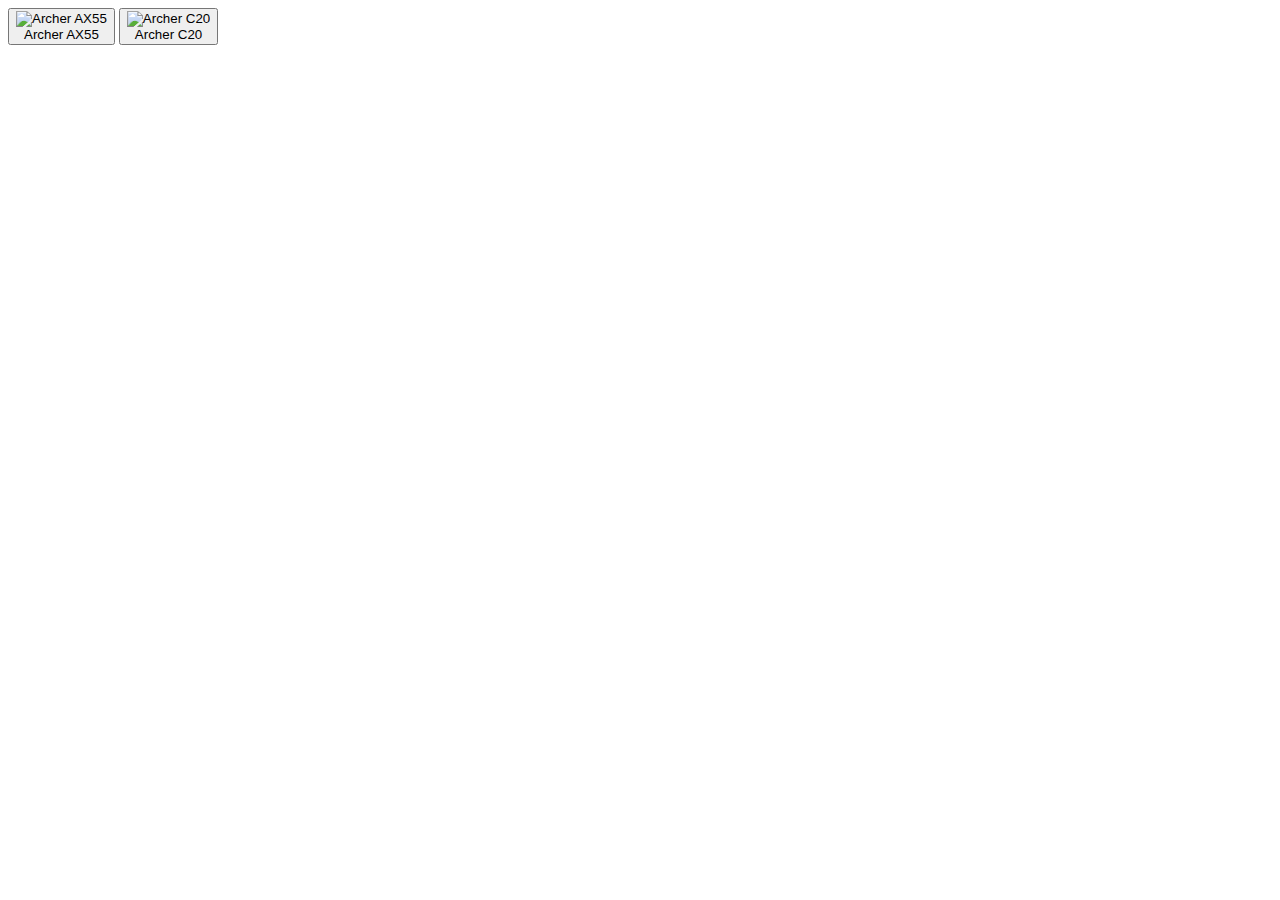
==== remote/index.html @ e611937f "added captions on button" ====
<!DOCTYPE html>
    <head>
    </head>
    <body>
        <button onclick="openURL('http://mkv73.ddns.net:1337')"><img alt="Archer AX55" src="../images/ax55.png" width="50%"><br>Archer AX55</button>
        <button onclick="openURL('http://makashov73.ddns.net:1337')"><img alt="Archer C20" src="../images/c20.png" width="50%"><br>Archer C20</button>
            <script>
                function openURL(url) {
                    window.open(url, '_blank');
                }
            </script>
    </body>
</html>
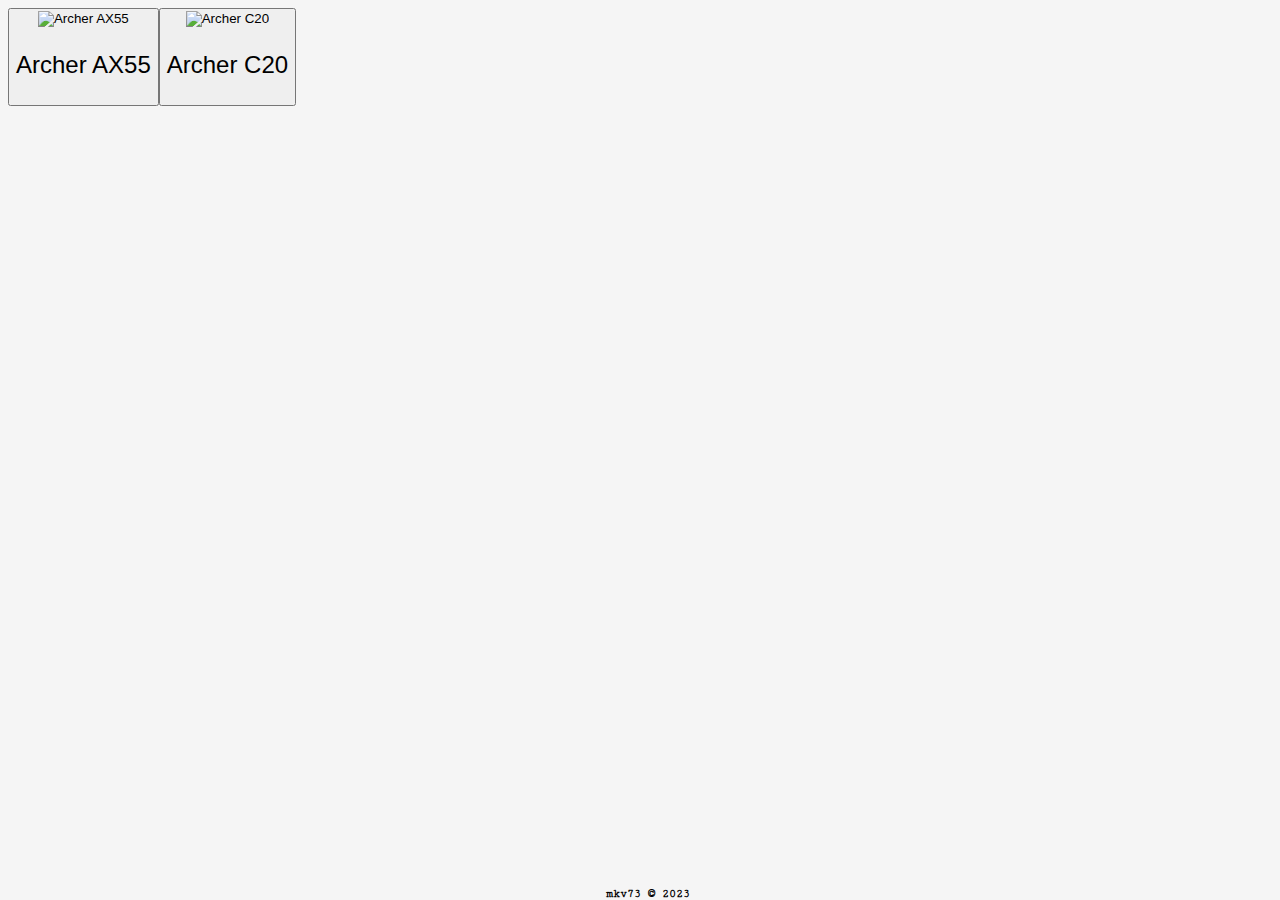
==== commit f95b58b0: "hotfix" ====
--- a/remote/index.html
+++ b/remote/index.html
@@ -1,13 +1,29 @@
 <!DOCTYPE html>
     <head>
+        <title>
+            Remote control
+        </title>
+        <meta name="viewport" content="width=device-width, initial-scale=1">
+        <link rel="stylesheet" type="text/css" href="https://use.fontawesome.com/releases/v6.4.2/css/all.css">
+        <link rel="stylesheet" type="text/css" href="../css/styles.css">
+        <link rel="stylesheet" href="https://fonts.googleapis.com/css?family=Nunito|Cutive+Mono|Open+Sans">
+        <link rel="apple-touch-icon" sizes="180x180" href="../favicon/apple-touch-icon.png">
+        <link rel="icon" type="image/png" sizes="32x32" href="../favicon/favicon-32x32.png">
+        <link rel="icon" type="image/png" sizes="16x16" href="../favicon/favicon-16x16.png">
+        <link rel="manifest" href="../favicon/site.webmanifest">
     </head>
     <body>
-        <button onclick="openURL('http://mkv73.ddns.net:1337')"><img alt="Archer AX55" src="../images/ax55.png" width="50%"><br>Archer AX55</button>
-        <button onclick="openURL('http://makashov73.ddns.net:1337')"><img alt="Archer C20" src="../images/c20.png" width="50%"><br>Archer C20</button>
-            <script>
-                function openURL(url) {
-                    window.open(url, '_blank');
-                }
-            </script>
+        <div id="container">
+            <button onclick="openURL('http://mkv73.ddns.net:1337')"><img alt="Archer AX55" src="../images/ax55.png" width="80%"><p style="font-size:24px">Archer AX55</p></button>
+            <button onclick="openURL('http://makashov73.ddns.net:1337')"><img alt="Archer C20" src="../images/c20.png" width="80%"><p style="font-size:24px">Archer C20</p></button>
+                <script>
+                    function openURL(url) {
+                        window.open(url, '_blank');
+                    }
+                </script>
+        </div>  
+        <footer>
+            mkv73 © 2023
+        </footer> 
     </body>
 </html>--- a/css/styles.css
+++ b/css/styles.css
@@ -0,0 +1,221 @@
+
+html{
+    font-family: 'Open Sans',sans-serif;
+    background: whitesmoke;
+}
+a{
+    text-decoration: none;
+    color: black;
+}
+hr{
+    background: grey;
+}
+#container{
+    position: relative;
+    display: flex;
+}
+footer{
+    display: flex;
+    position: absolute; 
+    bottom: 0;
+    width: 100%;
+    text-align: center;
+    flex-direction: column;
+    font-size: 12px !important;
+    font-weight: bold !important;
+    font-family: 'Cutive Mono',monospace;
+}
+#language{
+    position: relative;
+    display:flex;
+    float: right;
+}
+#profile{
+    flex: 5%;
+    display: block;
+    position: relative;
+    margin: 5% 2% 0 10%;
+    width: 100%;
+    height: 100%;
+}
+#info-cards{
+    flex: 55%;
+    display: block;
+    margin-top: 5%;
+    margin-right: 10%;
+    width: 100%;
+    height: 100%;
+}
+#image{
+    position: relative;
+    overflow: hidden;
+}
+#image,#profile-photo{
+    position: relative;
+    width: 128px;
+    height: 128px;
+    border-radius: 10px;
+    margin: auto;
+}
+#image > a{
+    position: absolute;
+    top:0;
+    left:0;
+    background: rgba(0,0,0,0.5) !important;
+    height: 100%;
+    width: 100%;
+    display: none;
+}
+#image > a > i{
+    -webkit-text-stroke: 1px #ffffffdd;
+    padding: 40%;
+}
+#image:hover a{
+    display: block;
+}
+#name{
+    font-size: 23px !important;
+    line-height: 20px !important;
+}
+#about,.card > ul > li{
+    padding: 0 0 0 15px;
+    position: relative;
+    display: inline-block;
+    width: 100%;
+}
+#about{
+    font-size: 20px !important;
+    padding: 0 !important;
+}
+#name, #about > p{
+    font-weight: bolder;
+    font-family: 'Open Sans', sans-serif;
+}
+#email{
+    font-size: 16px !important;
+    font-weight: bold !important;
+    font-family: 'Cutive Mono',monospace;
+}
+#college,#email,#year-graduation,#education,#more-about,#telephone,#fax{
+    color: #555;
+    font-size: 13.5px;
+}
+strong,span{
+    color: black;
+    font-size: 16px;
+}
+#social-links,#about{
+    display: inline-block;
+}
+#social-links{
+    margin-bottom: 12px;
+    display: flex;
+}
+#social-links a{
+    margin: 0 10px;
+}
+#edit-intro{
+    display: block;
+    color:#097bbf;
+    font-family: 'Nunito', sans-serif;
+}
+.fab{
+    font-size: 2.5em;
+}
+.fab,.fas{
+    color: whitesmoke;
+}
+.far{
+    font-size: 0.8em;
+}
+#about > a{
+    top: 4px;
+    right: 8px;
+}
+.edit{
+    top: 19px;
+    right: 10px;
+}
+#about > a, .edit{
+    position: absolute;
+    font-size: 15px !important;
+}
+.stroke-transparent {
+ -webkit-text-stroke: 1px #000;
+ -webkit-text-fill-color: transparent;
+}
+.blue{
+    color: #097bbf !important;
+    font-size: 13px;
+}
+.stroke-transparent-blue {
+ -webkit-text-stroke: 1px #097bbf;
+ -webkit-text-fill-color: transparent;
+}
+.card{
+    box-shadow: 0 3px 10px 0 rgba(0,0,0,.1);
+    overflow-x: hidden;
+    margin-bottom: 30px;
+    padding: 15px 30px 30px 30px;
+    background-color: #fff;
+    border-radius: 16px;
+}
+.card > p{
+    color: #0e141e;
+    font-weight: bolder;
+    font-size: 18px;
+    line-height: 2;
+}
+.card > p > i{
+    font-size: 18px;
+}
+.card > a{
+    font-weight: 400;
+    font-size: 15px;
+    margin: 0;
+    margin-left: 25px;
+    padding: 0;
+    border: 0;
+    height: auto;
+    background: transparent;
+    color: #097bbf;
+    outline: none;
+    cursor: pointer;
+}
+.card > ul{
+    list-style-type: none;
+}
+.tags{
+    font-size: 17px;
+    font-weight: bolder;
+}
+.tags ~ a{
+    display: none !important;
+}
+.tags span{
+    font-size: 14px;
+    font-weight: normal;
+    color: #0e141e;
+}
+.tags span span{
+    color: #738f93;
+}
+@media screen and (max-width:1090px){
+    #profile{
+        margin-left: 5%;
+    }
+}
+@media screen and (max-width:850px){
+    #container{
+        display: flex;
+        flex-direction: column;
+        align-items: center;
+    }
+    #profile, #info-cards{
+        width: 100%;
+        margin: 0;
+    }
+    .card{
+        margin: 10px 0;
+    }
+}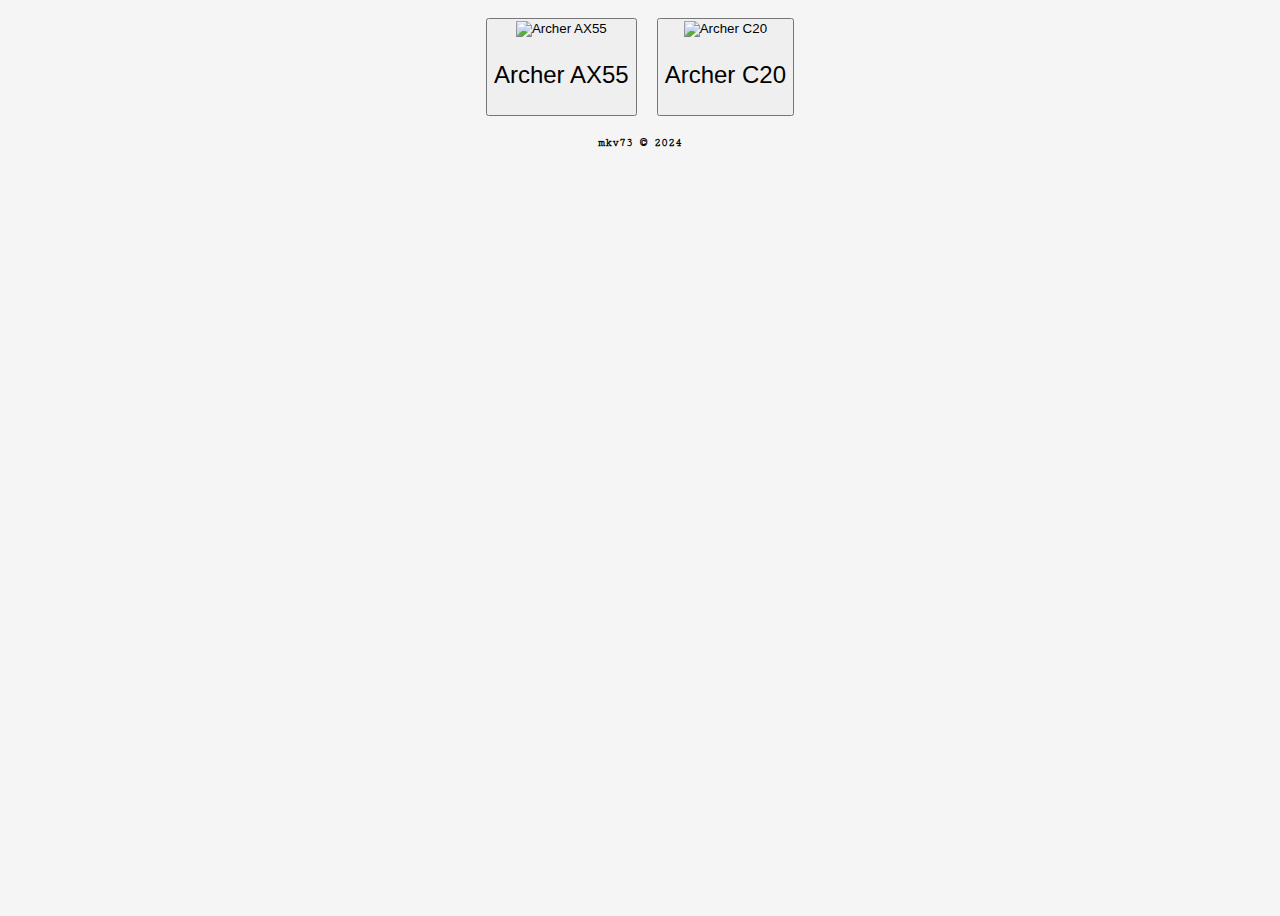
==== commit b76a2403: "date copyright update" ====
--- a/remote/index.html
+++ b/remote/index.html
@@ -14,7 +14,7 @@
     </head>
     <body>
         <div id="container">
-            <button onclick="openURL('http://mkv73.ddns.net:1337')"><img alt="Archer AX55" src="../images/ax55.png" width="80%"><p style="font-size:24px">Archer AX55</p></button>
+            <button onclick="openURL('https://mkv73.ddns.net:1337')"><img alt="Archer AX55" src="../images/ax55.png" width="80%"><p style="font-size:24px">Archer AX55</p></button>
             <button onclick="openURL('http://makashov73.ddns.net:1337')"><img alt="Archer C20" src="../images/c20.png" width="80%"><p style="font-size:24px">Archer C20</p></button>
                 <script>
                     function openURL(url) {
@@ -23,7 +23,7 @@
                 </script>
         </div>  
         <footer>
-            mkv73 © 2023
+            mkv73 © 2024
         </footer> 
     </body>
 </html>--- a/css/styles.css
+++ b/css/styles.css
@@ -3,48 +3,68 @@
     font-family: 'Open Sans',sans-serif;
     background: whitesmoke;
 }
+body {
+    display: flex;
+    flex-direction: column;
+    min-height: 100vh;
+}
 a{
     text-decoration: none;
     color: black;
 }
+button{
+    margin: 10px;
+}
 hr{
     background: grey;
 }
-#container{
-    position: relative;
-    display: flex;
+#container {
+    position: relative;
+    display: flex;
+    max-width: 100%;
+    flex-direction: row;
+    justify-content: center;
 }
 footer{
     display: flex;
-    position: absolute; 
+    position: relative;
+    margin-top: 10px;
     bottom: 0;
     width: 100%;
+    margin-bottom: auto;
     text-align: center;
     flex-direction: column;
     font-size: 12px !important;
     font-weight: bold !important;
     font-family: 'Cutive Mono',monospace;
+    flex-shrink: 0;
+}
+#inner-nav{
+    position: relative;
+    float: left;
+    display: flex;
 }
 #language{
     position: relative;
     display:flex;
     float: right;
 }
-#profile{
-    flex: 5%;
-    display: block;
-    position: relative;
-    margin: 5% 2% 0 10%;
+#profile {
+    flex: 0;
+    display: block;
+    position: relative;
     width: 100%;
     height: 100%;
-}
-#info-cards{
-    flex: 55%;
-    display: block;
-    margin-top: 5%;
-    margin-right: 10%;
-    width: 100%;
+    margin-left: 20%;
+    margin-right: 10px;
+}
+#info-cards {
+    flex: 100%;
+    display: block;
+    max-width: 560px;
+    min-width: fit-content;
     height: 100%;
+    margin-right: 20%;
 }
 #image{
     position: relative;
@@ -54,7 +74,8 @@
     position: relative;
     width: 128px;
     height: 128px;
-    border-radius: 10px;
+    box-shadow: 0 3px 10px 0 rgba(0,0,0,.1);
+    border-radius: 12px;
     margin: auto;
 }
 #image > a{
@@ -76,6 +97,10 @@
 #name{
     font-size: 23px !important;
     line-height: 20px !important;
+    text-align: center;
+}
+#designation{
+    text-align: center;
 }
 #about,.card > ul > li{
     padding: 0 0 0 15px;
@@ -83,9 +108,11 @@
     display: inline-block;
     width: 100%;
 }
+
 #about{
     font-size: 20px !important;
     padding: 0 !important;
+    text-align: center;
 }
 #name, #about > p{
     font-weight: bolder;
@@ -110,6 +137,7 @@
 #social-links{
     margin-bottom: 12px;
     display: flex;
+    justify-content: center;
 }
 #social-links a{
     margin: 0 10px;
@@ -155,10 +183,9 @@
 .card{
     box-shadow: 0 3px 10px 0 rgba(0,0,0,.1);
     overflow-x: hidden;
-    margin-bottom: 30px;
-    padding: 15px 30px 30px 30px;
+    padding: 0 0 0 30px;
     background-color: #fff;
-    border-radius: 16px;
+    border-radius: 12px;
 }
 .card > p{
     color: #0e141e;
@@ -184,6 +211,10 @@
 }
 .card > ul{
     list-style-type: none;
+    padding-inline-start: 5px;
+    display: flex;
+    flex-direction: column;
+    align-items: center;
 }
 .tags{
     font-size: 17px;
@@ -200,22 +231,45 @@
 .tags span span{
     color: #738f93;
 }
-@media screen and (max-width:1090px){
-    #profile{
-        margin-left: 5%;
-    }
-}
-@media screen and (max-width:850px){
+/*
+@media screen and (max-width:1081px){
+    #profile {
+        flex: 0;
+        display: block;
+        position: relative;
+        width: 100%;
+        height: 100%;
+    }
+    #container {
+        position: relative;
+        display: flex;
+        max-width: 75%;
+        flex-direction: row;
+        justify-content: center;
+    }
+}*/
+@media screen and (max-width:1080px){
     #container{
         display: flex;
         flex-direction: column;
         align-items: center;
+        max-width: 100%;
+    }
+    #inner-nav {
+        margin-right: 0%;
     }
     #profile, #info-cards{
         width: 100%;
-        margin: 0;
+        margin-top: 10px;
+        margin-left: 0;
+        margin-right: 0;
     }
     .card{
         margin: 10px 0;
+        list-style-type: none;
+        padding-inline-start: 5px;
+        display: flex;
+        flex-direction: column;
+        align-items: center;
     }
 }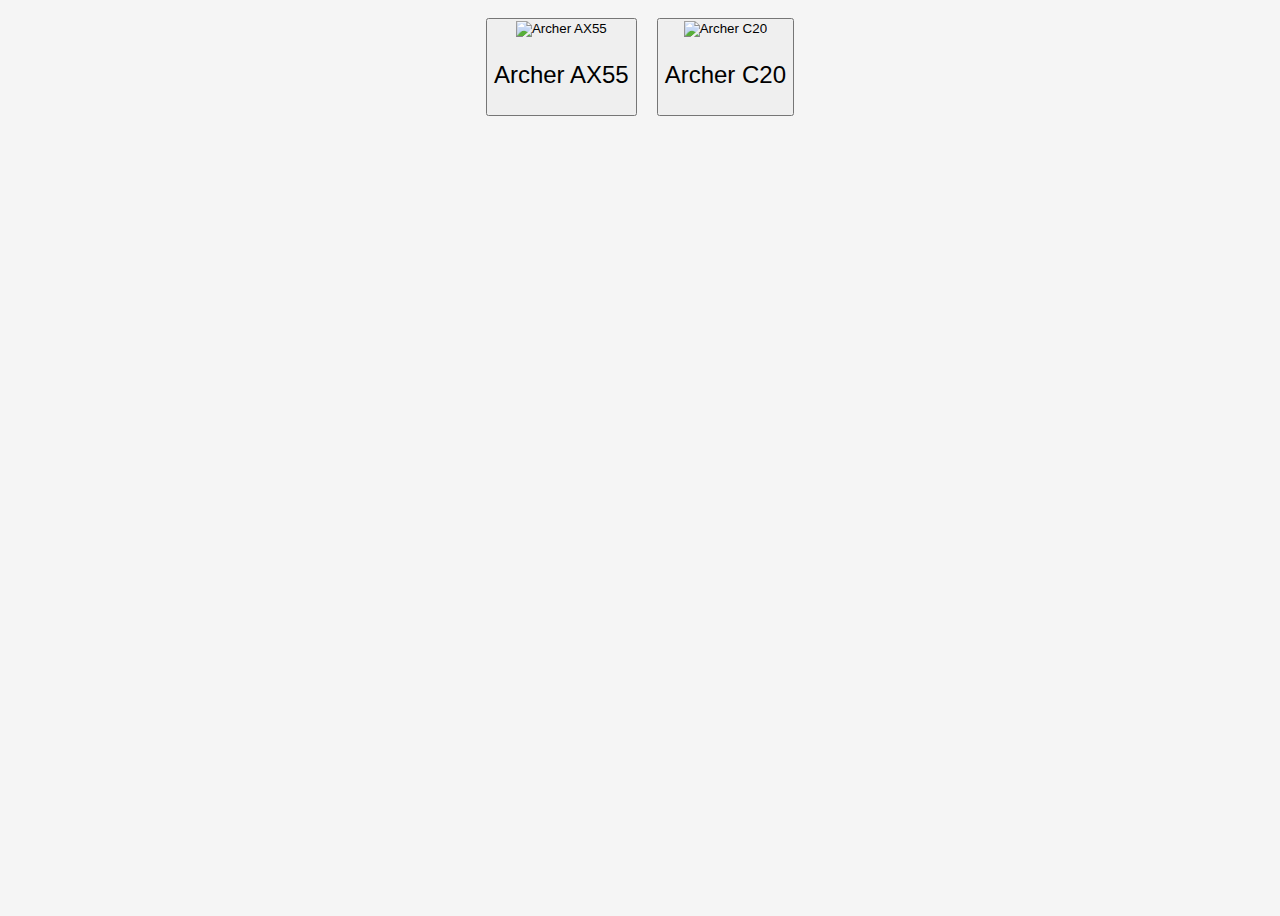
==== commit 2c3183b0: "remove copyright from remote page" ====
--- a/remote/index.html
+++ b/remote/index.html
@@ -21,9 +21,6 @@
                         window.open(url, '_blank');
                     }
                 </script>
-        </div>  
-        <footer>
-            mkv73 © 2024
-        </footer> 
+        </div>
     </body>
 </html>